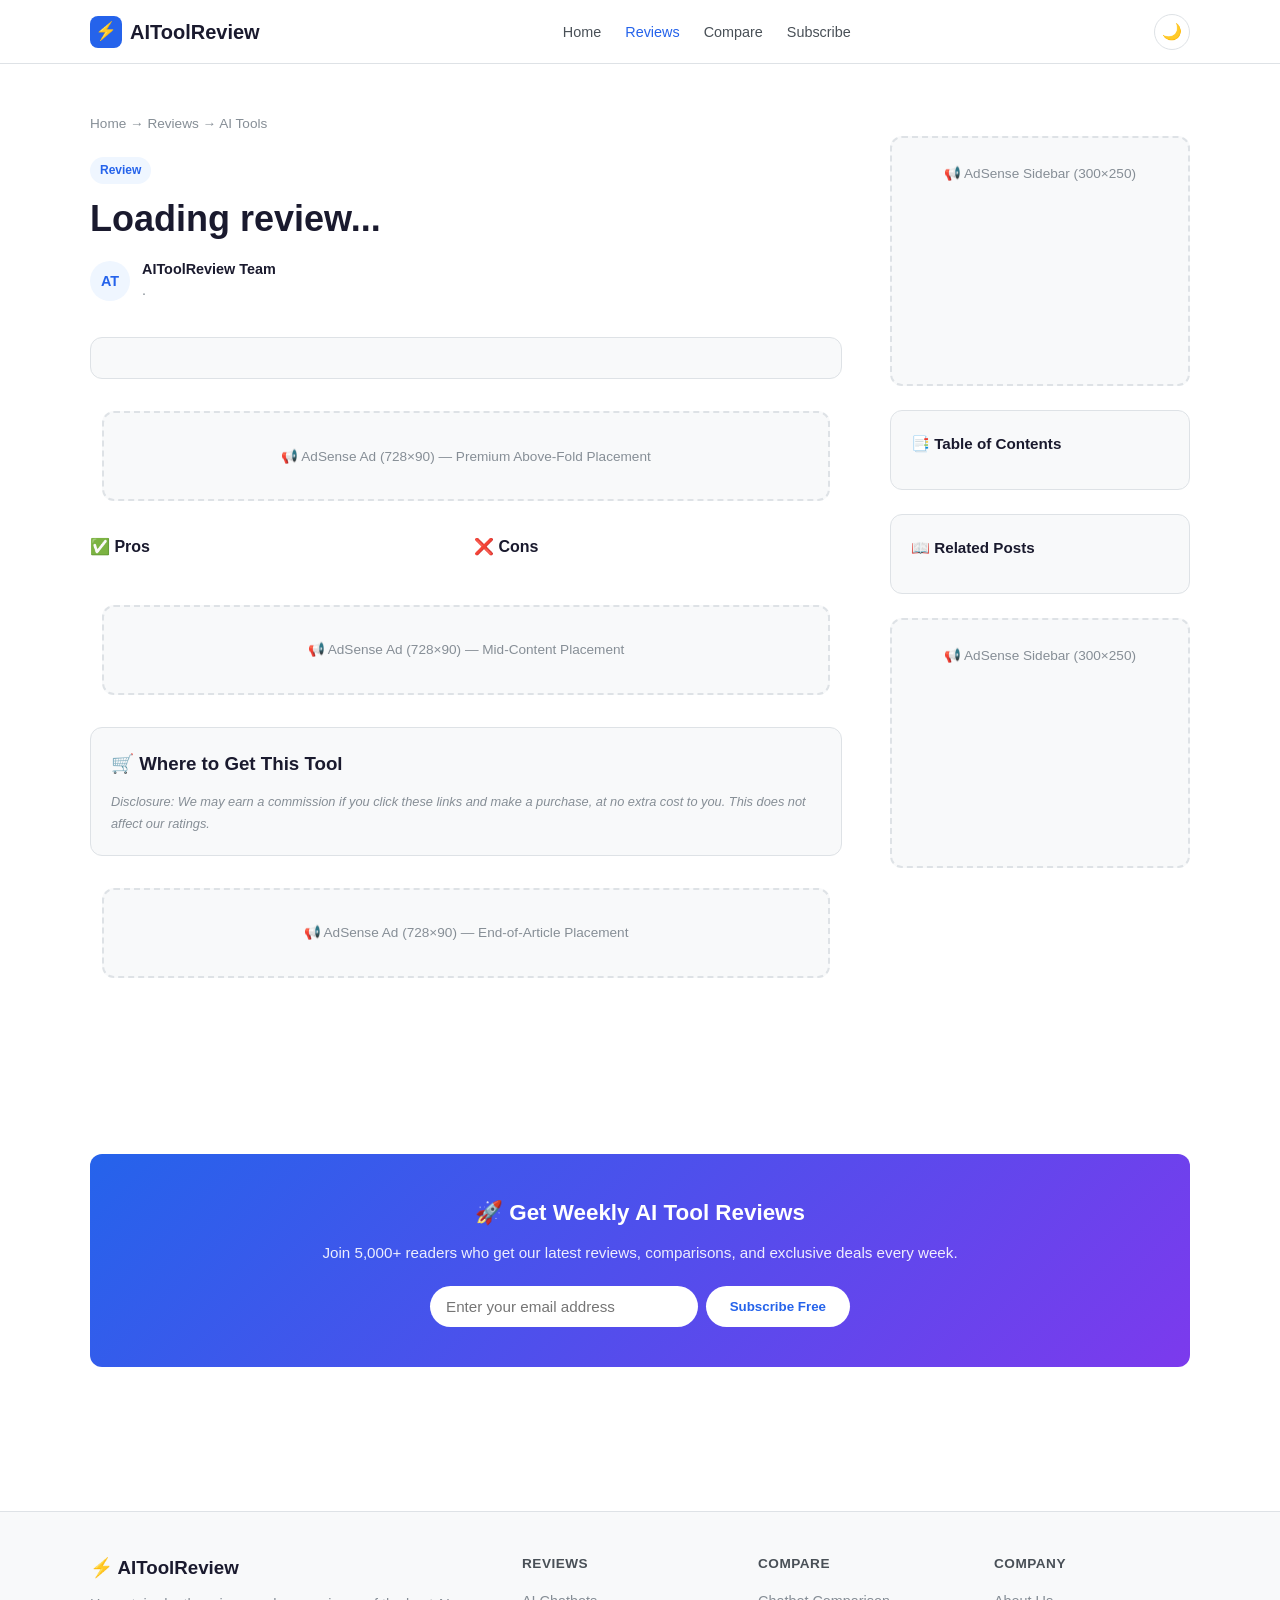
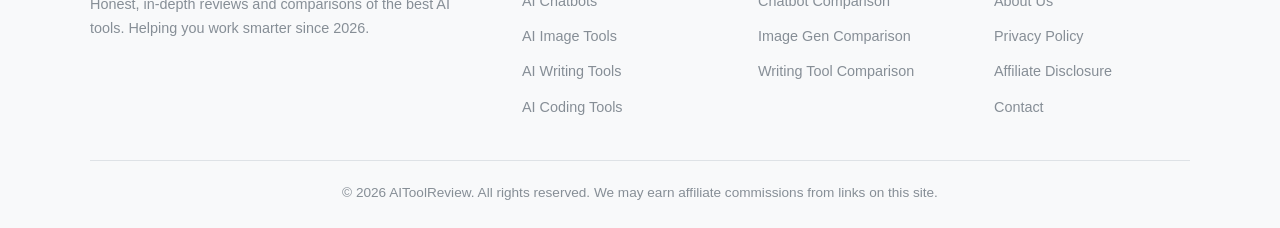
==== article.html @ fa6173de "v1.0 - MVP: AI tool review site with 21 articles, search, quiz, comparison tool, AdSense + affiliate" ====
<!DOCTYPE html>
<html lang="en" data-theme="light">
<head>
  <meta charset="UTF-8">
  <meta name="viewport" content="width=device-width, initial-scale=1.0">
  <title>AI Tool Review | AIToolReview</title>
  <meta name="description" content="In-depth AI tool review with ratings, pros/cons, and honest verdict.">
  <link rel="stylesheet" href="styles.css">
</head>
<body>

<nav class="nav">
  <div class="container">
    <a href="index.html" class="nav-logo"><span class="icon">⚡</span> AIToolReview</a>
    <ul class="nav-links" id="navLinks">
      <li><a href="index.html">Home</a></li>
      <li><a href="review.html" class="active">Reviews</a></li>
      <li><a href="compare.html">Compare</a></li>
      <li><a href="index.html#newsletter">Subscribe</a></li>
    </ul>
    <div class="nav-actions">
      <button class="theme-toggle" id="themeToggle" aria-label="Toggle theme">🌙</button>
      <button class="mobile-menu-btn" id="mobileMenuBtn" aria-label="Menu">☰</button>
    </div>
  </div>
</nav>

<main class="container">
  <div class="article-layout">
    <article class="article-main">
      <div class="breadcrumb">
        <a href="index.html">Home</a> → <a href="review.html">Reviews</a> → <span id="articleCategory">AI Tools</span>
      </div>

      <span id="articleTag" class="card-tag review">Review</span>
      <h1 id="articleTitle">Loading review...</h1>
      <p id="articleExcerpt" style="font-size:1.1rem; color:var(--text-secondary); margin-bottom:16px;"></p>

      <div class="article-byline">
        <div class="avatar">AT</div>
        <div>
          <span class="name">AIToolReview Team</span><br>
          <span id="articleMeta"><span id="articleDate"></span> · <span id="articleReadTime"></span></span>
        </div>
      </div>

      <div class="score-card" id="scoreCard"></div>

      <div class="ad-placeholder in-content">
        <span>📢 AdSense Ad (728×90) — Premium Above-Fold Placement</span>
      </div>

      <div class="pros-cons">
        <div class="pros"><h4>✅ Pros</h4><ul id="prosList"></ul></div>
        <div class="cons"><h4>❌ Cons</h4><ul id="consList"></ul></div>
      </div>

      <div id="articleSections"></div>

      <div class="ad-placeholder in-content">
        <span>📢 AdSense Ad (728×90) — Mid-Content Placement</span>
      </div>

      <div style="background:var(--bg-secondary); border-radius:var(--radius); padding:20px; margin:24px 0; border:1px solid var(--border);">
        <h3 style="margin-bottom:12px;">🛒 Where to Get This Tool</h3>
        <div id="affiliateLinks"></div>
        <p style="font-size:0.8rem; color:var(--text-muted); margin-top:12px;"><em>Disclosure: We may earn a commission if you click these links and make a purchase, at no extra cost to you. This does not affect our ratings.</em></p>
      </div>

      <div class="ad-placeholder in-content">
        <span>📢 AdSense Ad (728×90) — End-of-Article Placement</span>
      </div>
    </article>

    <aside class="sidebar">
      <div class="ad-placeholder sidebar">
        <span>📢 AdSense Sidebar (300×250)</span>
      </div>

      <div class="toc sidebar-card">
        <h4>📑 Table of Contents</h4>
        <div id="tableOfContents"></div>
      </div>

      <div class="sidebar-card">
        <h4>📖 Related Posts</h4>
        <div id="relatedPosts"></div>
      </div>

      <div class="ad-placeholder sidebar">
        <span>📢 AdSense Sidebar (300×250)</span>
      </div>
    </aside>
  </div>
</main>

<section class="section">
  <div class="container">
    <div class="newsletter-cta">
      <h3>🚀 Get Weekly AI Tool Reviews</h3>
      <p>Join 5,000+ readers who get our latest reviews, comparisons, and exclusive deals every week.</p>
      <div class="input-group">
        <input type="email" placeholder="Enter your email address">
        <button>Subscribe Free</button>
      </div>
    </div>
  </div>
</section>

<footer class="footer">
  <div class="container">
    <div class="footer-grid">
      <div class="footer-brand">
        <h3>⚡ AIToolReview</h3>
        <p>Honest, in-depth reviews and comparisons of the best AI tools. Helping you work smarter since 2026.</p>
      </div>
      <div class="footer-col">
        <h4>Reviews</h4>
        <ul><li><a href="review.html">AI Chatbots</a></li><li><a href="review.html">AI Image Tools</a></li><li><a href="review.html">AI Writing Tools</a></li><li><a href="review.html">AI Coding Tools</a></li></ul>
      </div>
      <div class="footer-col">
        <h4>Compare</h4>
        <ul><li><a href="compare.html">Chatbot Comparison</a></li><li><a href="compare.html">Image Gen Comparison</a></li><li><a href="compare.html">Writing Tool Comparison</a></li></ul>
      </div>
      <div class="footer-col">
        <h4>Company</h4>
        <ul><li><a href="#">About Us</a></li><li><a href="#">Privacy Policy</a></li><li><a href="#">Affiliate Disclosure</a></li><li><a href="index.html#newsletter">Contact</a></li></ul>
      </div>
    </div>
    <div class="footer-bottom">
      <p>© 2026 AIToolReview. All rights reserved. We may earn affiliate commissions from links on this site.</p>
    </div>
  </div>
</footer>

<script src="scripts.js"></script>
</body>
</html>
---- styles.css ----
/* ===================================================
   AIToolReview - AI Tool Review & Comparison Site
   Design: Clean, Light Modern, Professional
   =================================================== */

:root {
  --bg: #ffffff;
  --bg-secondary: #f8f9fa;
  --bg-tertiary: #f1f3f5;
  --text: #1a1a2e;
  --text-secondary: #495057;
  --text-muted: #868e96;
  --border: #dee2e6;
  --border-light: #e9ecef;
  --accent: #2563eb;
  --accent-hover: #1d4ed8;
  --accent-light: #eff6ff;
  --star: #f59e0b;
  --success: #10b981;
  --danger: #ef4444;
  --card-shadow: 0 1px 3px rgba(0,0,0,0.08), 0 1px 2px rgba(0,0,0,0.06);
  --card-shadow-hover: 0 4px 12px rgba(0,0,0,0.1);
  --radius: 12px;
  --radius-sm: 8px;
  --max-width: 1140px;
  --nav-height: 64px;
}

[data-theme="dark"] {
  --bg: #111827;
  --bg-secondary: #1f2937;
  --bg-tertiary: #374151;
  --text: #f3f4f6;
  --text-secondary: #d1d5db;
  --text-muted: #9ca3af;
  --border: #374151;
  --border-light: #1f2937;
  --accent-light: #1e3a5f;
  --card-shadow: 0 1px 3px rgba(0,0,0,0.3);
  --card-shadow-hover: 0 4px 12px rgba(0,0,0,0.4);
}

/* Reset & Base */
*, *::before, *::after { box-sizing: border-box; margin: 0; padding: 0; }

html { scroll-behavior: smooth; }

body {
  font-family: -apple-system, BlinkMacSystemFont, 'Segoe UI', Roboto, 'Helvetica Neue', Arial, sans-serif;
  background: var(--bg);
  color: var(--text);
  line-height: 1.7;
  -webkit-font-smoothing: antialiased;
}

a { color: var(--accent); text-decoration: none; }
a:hover { text-decoration: underline; }
img { max-width: 100%; height: auto; }

/* Container */
.container { max-width: var(--max-width); margin: 0 auto; padding: 0 20px; }

/* ===================================================
   Navigation
   =================================================== */
.nav {
  position: sticky; top: 0; z-index: 100;
  background: var(--bg); border-bottom: 1px solid var(--border);
  height: var(--nav-height); display: flex; align-items: center;
  backdrop-filter: blur(8px);
}
.nav .container { display: flex; justify-content: space-between; align-items: center; width: 100%; }
.nav-logo { font-size: 1.25rem; font-weight: 700; color: var(--text); display: flex; align-items: center; gap: 8px; }
.nav-logo .icon { width: 32px; height: 32px; background: var(--accent); border-radius: 8px; display: flex; align-items: center; justify-content: center; color: #fff; font-size: 1.1rem; }
.nav-links { display: flex; gap: 24px; align-items: center; list-style: none; }
.nav-links a { color: var(--text-secondary); font-weight: 500; font-size: 0.9rem; transition: color 0.2s; }
.nav-links a:hover, .nav-links a.active { color: var(--accent); text-decoration: none; }
.nav-actions { display: flex; align-items: center; gap: 12px; }
.theme-toggle {
  width: 36px; height: 36px; border-radius: 50%; border: 1px solid var(--border);
  background: var(--bg); cursor: pointer; display: flex; align-items: center; justify-content: center;
  font-size: 1rem; transition: all 0.2s; color: var(--text);
}
.theme-toggle:hover { background: var(--bg-tertiary); }

.mobile-menu-btn { display: none; background: none; border: none; font-size: 1.5rem; cursor: pointer; color: var(--text); }

/* ===================================================
   Hero Section
   =================================================== */
.hero {
  padding: 64px 0 48px; text-align: center;
  background: linear-gradient(135deg, var(--accent-light) 0%, var(--bg) 100%);
}
.hero h1 { font-size: 2.75rem; font-weight: 800; line-height: 1.2; margin-bottom: 16px; color: var(--text); }
.hero h1 .highlight { color: var(--accent); }
.hero p { font-size: 1.15rem; color: var(--text-secondary); max-width: 640px; margin: 0 auto 32px; }
.hero-search {
  display: flex; max-width: 520px; margin: 0 auto; gap: 8px;
}
.hero-search input {
  flex: 1; padding: 14px 20px; border-radius: 50px; border: 2px solid var(--border);
  font-size: 1rem; background: var(--bg); color: var(--text); outline: none; transition: border-color 0.2s;
}
.hero-search input:focus { border-color: var(--accent); }
.hero-search button {
  padding: 14px 28px; border-radius: 50px; border: none; background: var(--accent);
  color: #fff; font-weight: 600; font-size: 1rem; cursor: pointer; white-space: nowrap; transition: background 0.2s;
}
.hero-search button:hover { background: var(--accent-hover); }

/* ===================================================
   Section Headers
   =================================================== */
.section { padding: 56px 0; }
.section-header { display: flex; justify-content: space-between; align-items: center; margin-bottom: 28px; }
.section-header h2 { font-size: 1.6rem; font-weight: 700; }
.section-header .see-all { font-size: 0.9rem; font-weight: 500; color: var(--accent); }

/* ===================================================
   Cards Grid
   =================================================== */
.card-grid { display: grid; grid-template-columns: repeat(auto-fill, minmax(320px, 1fr)); gap: 20px; }

.card {
  background: var(--bg); border: 1px solid var(--border); border-radius: var(--radius);
  padding: 24px; transition: all 0.2s; box-shadow: var(--card-shadow);
}
.card:hover { box-shadow: var(--card-shadow-hover); transform: translateY(-2px); }
.card-tag {
  display: inline-block; padding: 3px 10px; border-radius: 50px;
  font-size: 0.75rem; font-weight: 600; margin-bottom: 12px;
}
.card-tag.review { background: #eff6ff; color: #2563eb; }
.card-tag.compare { background: #fef3c7; color: #b45309; }
.card-tag.guide { background: #f0fdf4; color: #16a34a; }
.card-tag.tool { background: #faf5ff; color: #9333ea; }

.card h3 { font-size: 1.15rem; margin-bottom: 8px; line-height: 1.4; }
.card h3 a { color: var(--text); }
.card h3 a:hover { color: var(--accent); text-decoration: none; }
.card p { color: var(--text-secondary); font-size: 0.9rem; margin-bottom: 12px; display: -webkit-box; -webkit-line-clamp: 2; -webkit-box-orient: vertical; overflow: hidden; }
.card-meta { display: flex; justify-content: space-between; align-items: center; font-size: 0.8rem; color: var(--text-muted); }

/* Star Rating */
.stars { color: var(--star); font-size: 0.9rem; letter-spacing: 1px; }
.rating-num { font-weight: 700; color: var(--text); font-size: 0.9rem; margin-left: 4px; }

/* ===================================================
   AdSense Placeholder
   =================================================== */
.ad-placeholder {
  background: var(--bg-secondary); border: 2px dashed var(--border);
  border-radius: var(--radius); padding: 24px; text-align: center;
  color: var(--text-muted); font-size: 0.85rem; margin: 24px 0;
}
.ad-placeholder.in-content { max-width: 728px; margin: 32px auto; min-height: 90px; display: flex; align-items: center; justify-content: center; }
.ad-placeholder.sidebar { min-height: 250px; }
.ad-placeholder.banner { min-height: 90px; }

/* ===================================================
   Footer
   =================================================== */
.footer {
  background: var(--bg-secondary); border-top: 1px solid var(--border);
  padding: 40px 0 24px; margin-top: 48px;
}
.footer-grid { display: grid; grid-template-columns: 2fr 1fr 1fr 1fr; gap: 40px; margin-bottom: 32px; }
.footer-brand p { color: var(--text-muted); font-size: 0.9rem; margin-top: 8px; }
.footer-col h4 { font-size: 0.85rem; text-transform: uppercase; letter-spacing: 0.5px; margin-bottom: 12px; color: var(--text-secondary); }
.footer-col ul { list-style: none; }
.footer-col ul li { margin-bottom: 8px; }
.footer-col ul li a { color: var(--text-muted); font-size: 0.9rem; }
.footer-col ul li a:hover { color: var(--accent); text-decoration: none; }
.footer-bottom { border-top: 1px solid var(--border); padding-top: 20px; text-align: center; font-size: 0.85rem; color: var(--text-muted); }

/* ===================================================
   Article Page Styles
   =================================================== */
.article-layout { display: grid; grid-template-columns: 1fr 300px; gap: 48px; padding: 48px 0; }

.article-main { min-width: 0; }
.article-main .breadcrumb { font-size: 0.85rem; color: var(--text-muted); margin-bottom: 20px; }
.article-main .breadcrumb a { color: var(--text-muted); }
.article-main h1 { font-size: 2.25rem; font-weight: 800; line-height: 1.25; margin-bottom: 16px; }
.article-byline { display: flex; align-items: center; gap: 12px; margin-bottom: 32px; font-size: 0.9rem; color: var(--text-muted); }
.article-byline .avatar { width: 40px; height: 40px; border-radius: 50%; background: var(--accent-light); display: flex; align-items: center; justify-content: center; font-weight: 700; color: var(--accent); }
.article-byline .name { font-weight: 600; color: var(--text); }

/* Score Card */
.score-card {
  display: grid; grid-template-columns: repeat(4, 1fr); gap: 12px;
  background: var(--bg-secondary); border-radius: var(--radius); padding: 20px;
  margin-bottom: 32px; border: 1px solid var(--border);
}
.score-item { text-align: center; }
.score-item .score-value { font-size: 1.8rem; font-weight: 800; color: var(--accent); }
.score-item .score-label { font-size: 0.75rem; color: var(--text-muted); text-transform: uppercase; letter-spacing: 0.5px; }
.score-overall { grid-column: 4; }
.score-overall .score-value { color: var(--star); }

/* Pros/Cons */
.pros-cons { display: grid; grid-template-columns: 1fr 1fr; gap: 16px; margin-bottom: 32px; }
.pros-cons h4 { font-size: 1rem; margin-bottom: 12px; }
.pros-cons ul { list-style: none; }
.pros-cons ul li { padding: 6px 0; font-size: 0.9rem; }
.pros-cons .pros ul li::before { content: '✓ '; color: var(--success); font-weight: 700; }
.pros-cons .cons ul li::before { content: '✗ '; color: var(--danger); font-weight: 700; }

.article-content h2 { font-size: 1.5rem; margin: 36px 0 16px; }
.article-content h3 { font-size: 1.2rem; margin: 28px 0 12px; }
.article-content p { margin-bottom: 16px; color: var(--text-secondary); }
.article-content img { border-radius: var(--radius-sm); margin: 16px 0; }

/* Sidebar */
.sidebar > * { margin-bottom: 24px; }
.sidebar-card { background: var(--bg-secondary); border-radius: var(--radius); padding: 20px; border: 1px solid var(--border); }
.sidebar-card h4 { font-size: 0.95rem; margin-bottom: 12px; }
.related-post { display: flex; gap: 10px; padding: 10px 0; border-bottom: 1px solid var(--border-light); }
.related-post:last-child { border-bottom: none; }
.related-post a { font-size: 0.85rem; font-weight: 500; color: var(--text); }
.related-post a:hover { color: var(--accent); text-decoration: none; }
.related-post .date { font-size: 0.75rem; color: var(--text-muted); display: block; }

/* Table of Contents */
.toc { position: sticky; top: calc(var(--nav-height) + 20px); }
.toc a { display: block; padding: 6px 0; font-size: 0.85rem; color: var(--text-muted); border-left: 2px solid var(--border); padding-left: 12px; }
.toc a:hover, .toc a.active { color: var(--accent); border-left-color: var(--accent); text-decoration: none; }

/* ===================================================
   Comparison Page Styles
   =================================================== */
.compare-header { text-align: center; padding: 48px 0 32px; }
.compare-header h1 { font-size: 2.25rem; font-weight: 800; margin-bottom: 12px; }
.compare-header p { color: var(--text-secondary); max-width: 600px; margin: 0 auto; }

.compare-controls {
  display: flex; gap: 12px; flex-wrap: wrap; justify-content: center; margin-bottom: 32px;
}
.compare-controls select {
  padding: 10px 16px; border-radius: var(--radius-sm); border: 1px solid var(--border);
  background: var(--bg); color: var(--text); font-size: 0.9rem; cursor: pointer; min-width: 180px;
}
.compare-btn {
  padding: 10px 24px; border-radius: var(--radius-sm); border: none; background: var(--accent);
  color: #fff; font-weight: 600; cursor: pointer; transition: background 0.2s;
}
.compare-btn:hover { background: var(--accent-hover); }

.compare-table-wrap { overflow-x: auto; margin-bottom: 32px; }
.compare-table {
  width: 100%; border-collapse: collapse; font-size: 0.9rem;
}
.compare-table thead th {
  background: var(--bg-secondary); padding: 16px; text-align: left; font-weight: 600;
  border-bottom: 2px solid var(--border); white-space: nowrap;
}
.compare-table thead th:first-child { border-radius: var(--radius-sm) 0 0 0; }
.compare-table thead th:last-child { border-radius: 0 var(--radius-sm) 0 0; }
.compare-table tbody td {
  padding: 14px 16px; border-bottom: 1px solid var(--border-light);
}
.compare-table tbody tr:hover { background: var(--bg-tertiary); }
.compare-table .tool-name { font-weight: 700; color: var(--accent); white-space: nowrap; }
.compare-table .price-cell { font-weight: 600; }
.compare-table .rating-cell { color: var(--star); font-weight: 600; }
.compare-table .check { color: var(--success); font-weight: 700; }
.compare-table .cross { color: var(--danger); }

/* ===================================================
   Newsletter CTA
   =================================================== */
.newsletter-cta {
  background: linear-gradient(135deg, var(--accent) 0%, #7c3aed 100%);
  border-radius: var(--radius); padding: 40px; text-align: center; color: #fff; margin: 40px 0;
}
.newsletter-cta h3 { font-size: 1.4rem; margin-bottom: 8px; }
.newsletter-cta p { opacity: 0.9; margin-bottom: 20px; font-size: 0.95rem; }
.newsletter-cta .input-group { display: flex; max-width: 420px; margin: 0 auto; gap: 8px; }
.newsletter-cta input { flex: 1; padding: 12px 16px; border-radius: 50px; border: none; font-size: 0.95rem; }
.newsletter-cta button { padding: 12px 24px; border-radius: 50px; border: none; background: #fff; color: var(--accent); font-weight: 700; cursor: pointer; }

/* ===================================================
   Responsive
   =================================================== */
@media (max-width: 768px) {
  .mobile-menu-btn { display: block; }
  .nav-links { display: none; position: absolute; top: var(--nav-height); left: 0; right: 0; background: var(--bg); flex-direction: column; padding: 16px 20px; border-bottom: 1px solid var(--border); }
  .nav-links.open { display: flex; }
  .hero h1 { font-size: 1.8rem; }
  .hero-search { flex-direction: column; }
  .hero-search button { width: 100%; }
  .card-grid { grid-template-columns: 1fr; }
  .article-layout { grid-template-columns: 1fr; }
  .sidebar { display: grid; grid-template-columns: 1fr 1fr; gap: 16px; }
  .sidebar > * { margin-bottom: 0; }
  .footer-grid { grid-template-columns: 1fr 1fr; }
  .score-card { grid-template-columns: repeat(2, 1fr); }
  .score-overall { grid-column: span 2; }
  .pros-cons { grid-template-columns: 1fr; }
  .toc { position: static; }
}

@media (max-width: 480px) {
  .hero { padding: 40px 0 32px; }
  .hero h1 { font-size: 1.5rem; }
  .section { padding: 32px 0; }
  .sidebar { grid-template-columns: 1fr; }
  .footer-grid { grid-template-columns: 1fr; }
}

/* Print */
@media print {
  .nav, .footer, .ad-placeholder, .newsletter-cta, .sidebar { display: none; }
  .article-layout { grid-template-columns: 1fr; }
}
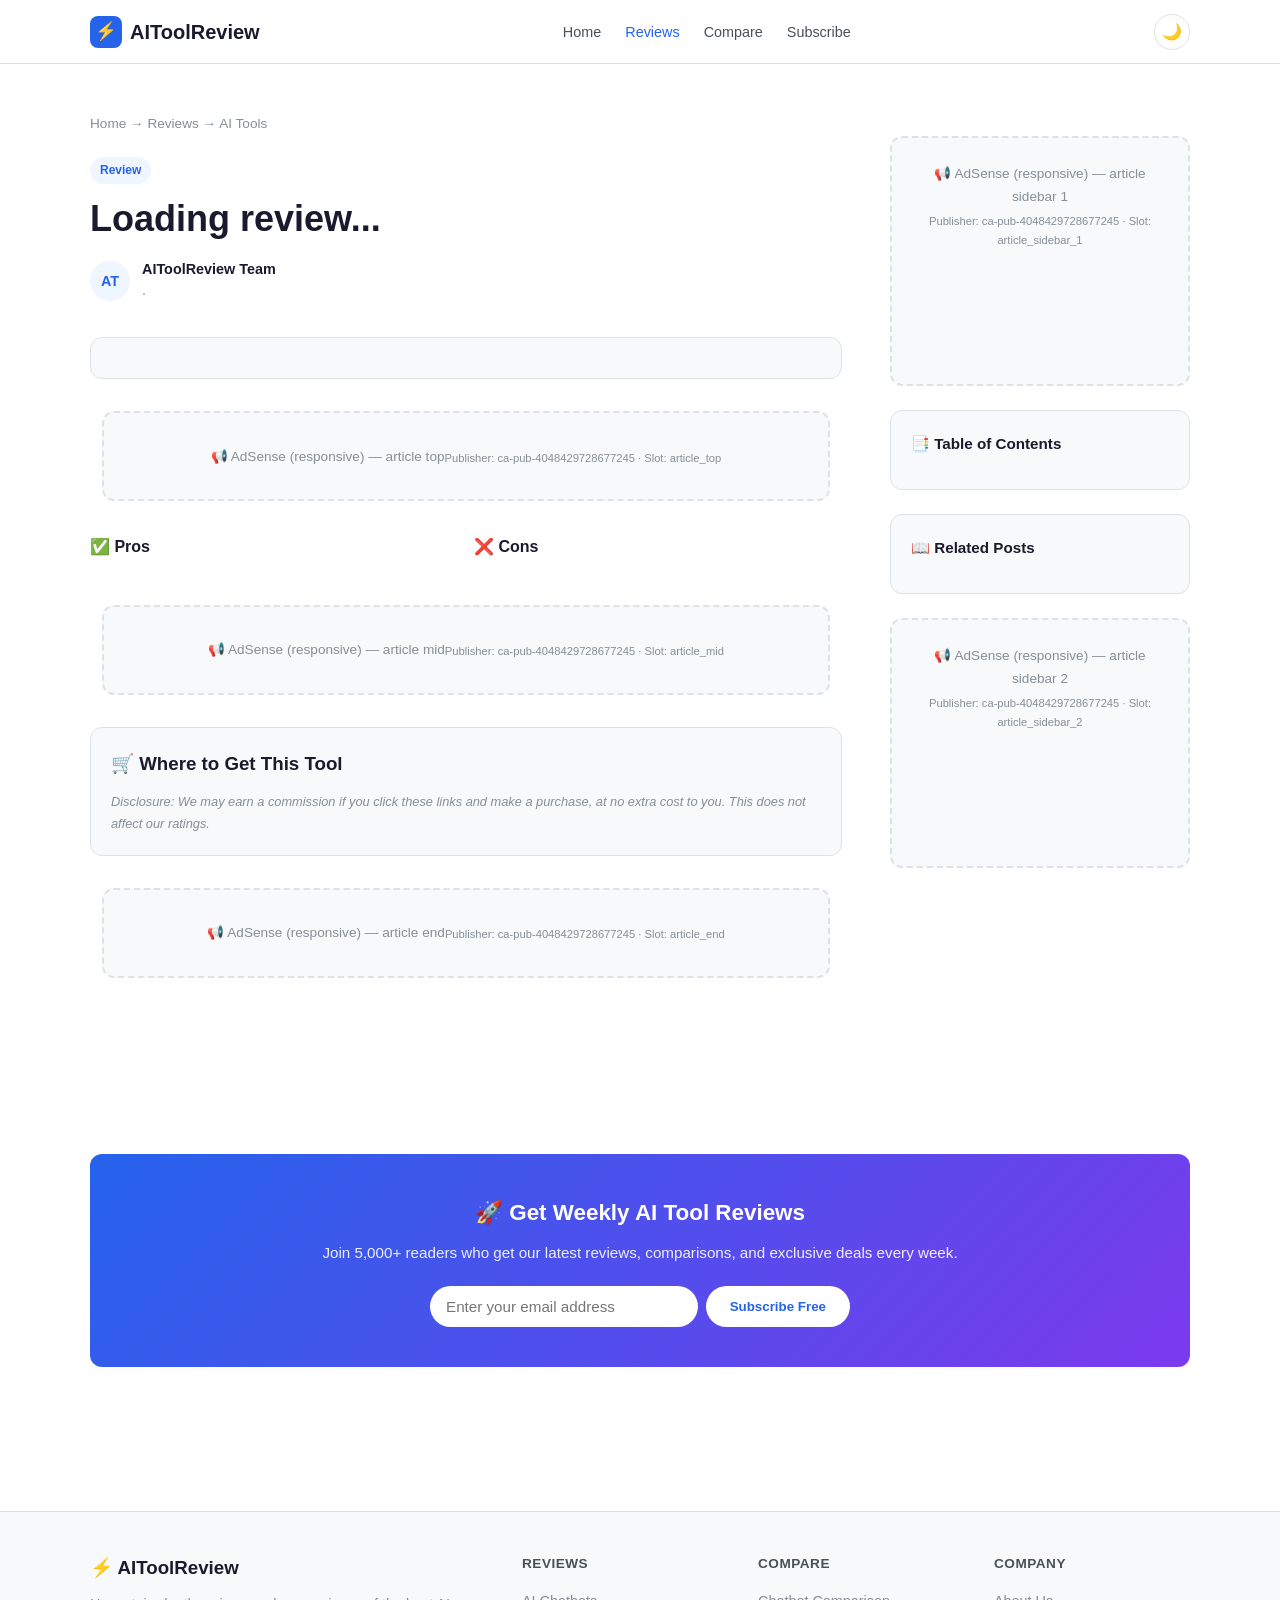
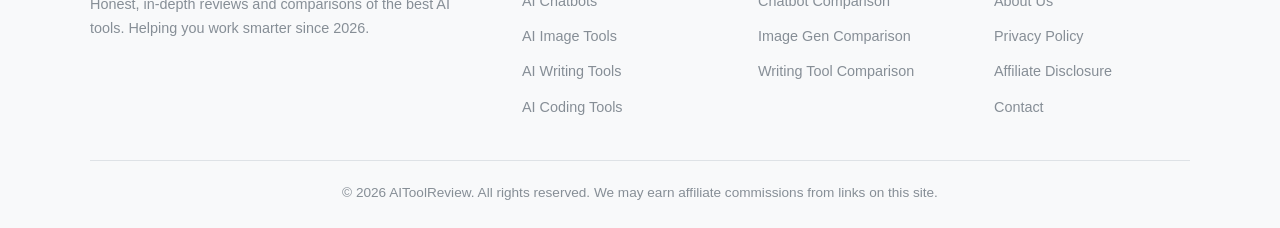
==== commit 00c496ae: "v1.2 - AdSense real publisher ID configured, all pages have data-ad attributes, ad config system wit" ====
--- a/article.html
+++ b/article.html
@@ -6,6 +6,8 @@
   <title>AI Tool Review | AIToolReview</title>
   <meta name="description" content="In-depth AI tool review with ratings, pros/cons, and honest verdict.">
   <link rel="stylesheet" href="styles.css">
+  <script src="adsense-config.js" defer></script>
+  <script src="affiliate-config.js" defer></script>
 </head>
 <body>
 
@@ -46,9 +48,7 @@
 
       <div class="score-card" id="scoreCard"></div>
 
-      <div class="ad-placeholder in-content">
-        <span>📢 AdSense Ad (728×90) — Premium Above-Fold Placement</span>
-      </div>
+      <div class="ad-placeholder in-content" data-ad="article-top"></div>
 
       <div class="pros-cons">
         <div class="pros"><h4>✅ Pros</h4><ul id="prosList"></ul></div>
@@ -57,9 +57,7 @@
 
       <div id="articleSections"></div>
 
-      <div class="ad-placeholder in-content">
-        <span>📢 AdSense Ad (728×90) — Mid-Content Placement</span>
-      </div>
+      <div class="ad-placeholder in-content" data-ad="article-mid"></div>
 
       <div style="background:var(--bg-secondary); border-radius:var(--radius); padding:20px; margin:24px 0; border:1px solid var(--border);">
         <h3 style="margin-bottom:12px;">🛒 Where to Get This Tool</h3>
@@ -67,15 +65,11 @@
         <p style="font-size:0.8rem; color:var(--text-muted); margin-top:12px;"><em>Disclosure: We may earn a commission if you click these links and make a purchase, at no extra cost to you. This does not affect our ratings.</em></p>
       </div>
 
-      <div class="ad-placeholder in-content">
-        <span>📢 AdSense Ad (728×90) — End-of-Article Placement</span>
-      </div>
+      <div class="ad-placeholder in-content" data-ad="article-end"></div>
     </article>
 
     <aside class="sidebar">
-      <div class="ad-placeholder sidebar">
-        <span>📢 AdSense Sidebar (300×250)</span>
-      </div>
+      <div class="ad-placeholder sidebar" data-ad="article-sidebar-1"></div>
 
       <div class="toc sidebar-card">
         <h4>📑 Table of Contents</h4>
@@ -87,9 +81,7 @@
         <div id="relatedPosts"></div>
       </div>
 
-      <div class="ad-placeholder sidebar">
-        <span>📢 AdSense Sidebar (300×250)</span>
-      </div>
+      <div class="ad-placeholder sidebar" data-ad="article-sidebar-2"></div>
     </aside>
   </div>
 </main>
